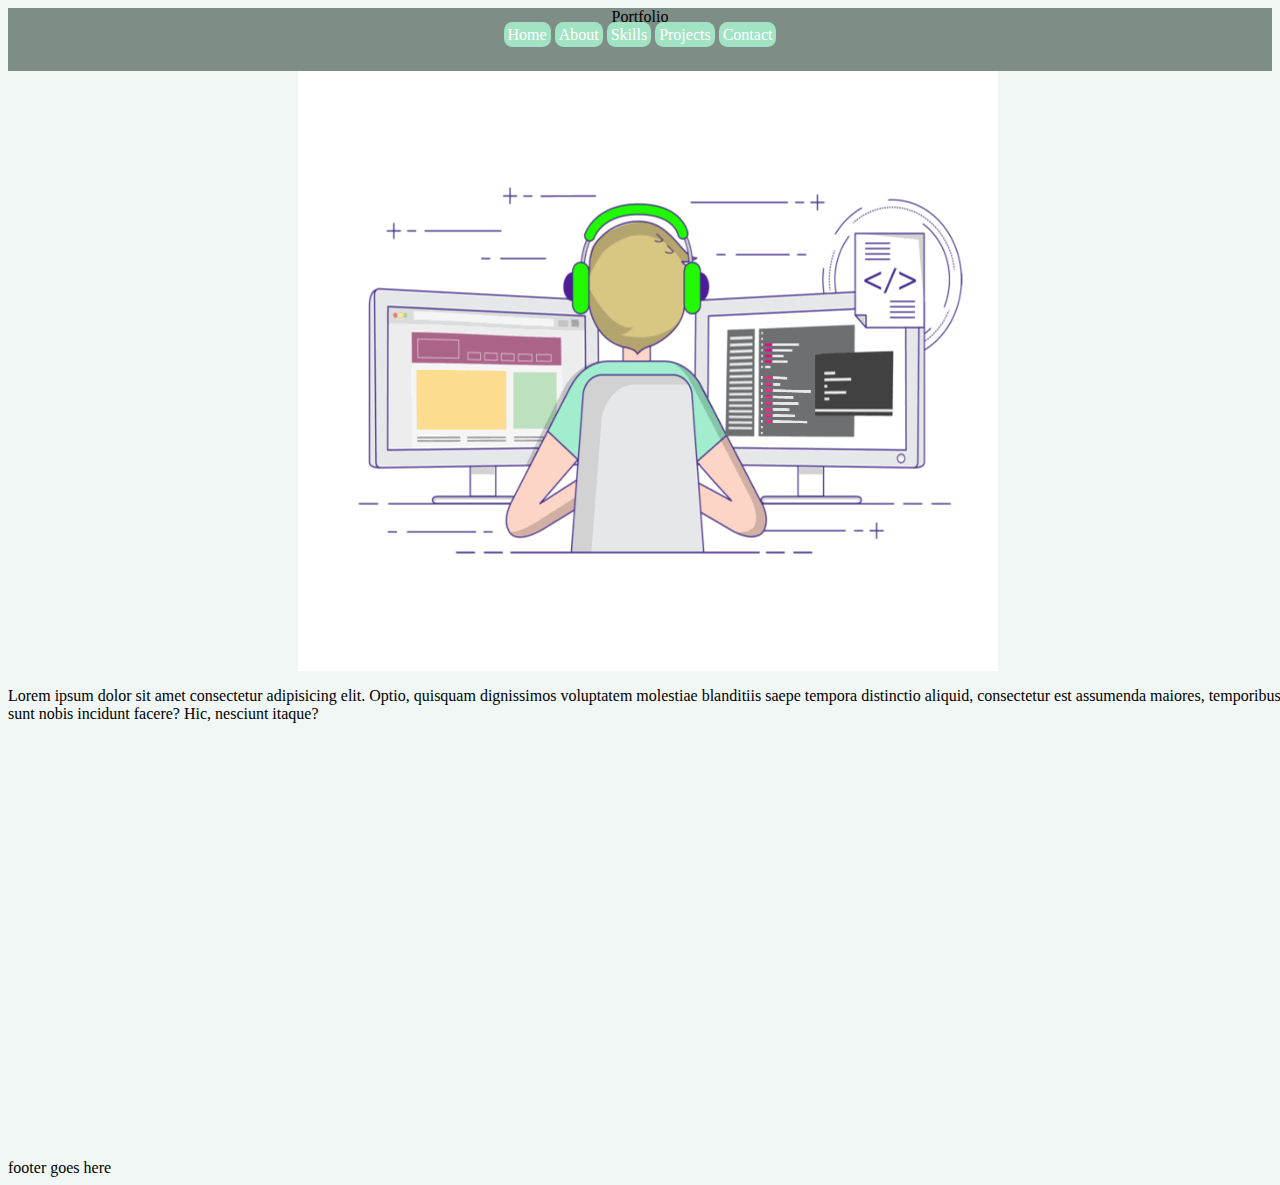
==== index.html @ 93be2385 "base website 1" ====
<!DOCTYPE html>
<html lang="en">
<head>
    <meta charset="UTF-8">
    <meta name="viewport" content="width=device-width, initial-scale=1.0">
    <title>Document</title>
    <link rel="stylesheet" href="style.css"


</head>
<body>
    <header>
        Portfolio
        <nav>
          <a href="/index.html"> Home</a>
          <a href="/About.html">About</a>
          <a href="/Skills.html">Skills</a>
          <a href="/Projects.html">Projects</a>
          <a href="/contact.html">Contact</a>
        </nav>
      </header>
<main>
    <img src="./assets/p2.gif" height="600" width="700"> </img>
        

<p>
    Lorem ipsum dolor sit amet consectetur adipisicing elit. Optio, quisquam dignissimos voluptatem molestiae blanditiis saepe tempora distinctio aliquid, consectetur est assumenda maiores, temporibus sunt nobis incidunt facere? Hic, nesciunt itaque?
</p>
</main>
<footer>
    footer goes here
</footer>
</body>
</html>
---- style.css ----
:root {
--feldgrau: #3c493fff;
--battleship-gray: #7e8d85ff;
--ash-gray: #b3bfb8ff;
--mint-cream: #f0f7f4ff;
--celadon: #a2e3c4ff;
}
body {
    display: flex;
    flex-direction: column;
    background-color: var(--mint-cream);
}

header{
    background-color: var(--battleship-gray);
    height: 7dvh;
    text-align: center;
}
main{
    min-height: 85dvw;
    width: 100dvw;
    display: flex;
    flex-direction: column;
    justify-content: ;
    align-items: center;
}
nav > a {
    text-decoration: none;
    background-color: var(--celadon);
    color:white ;
    padding: 0.25em;
    border-radius: 0.53em;
}

nav > a:hover {
    background-color: var(--ash-gray);

}
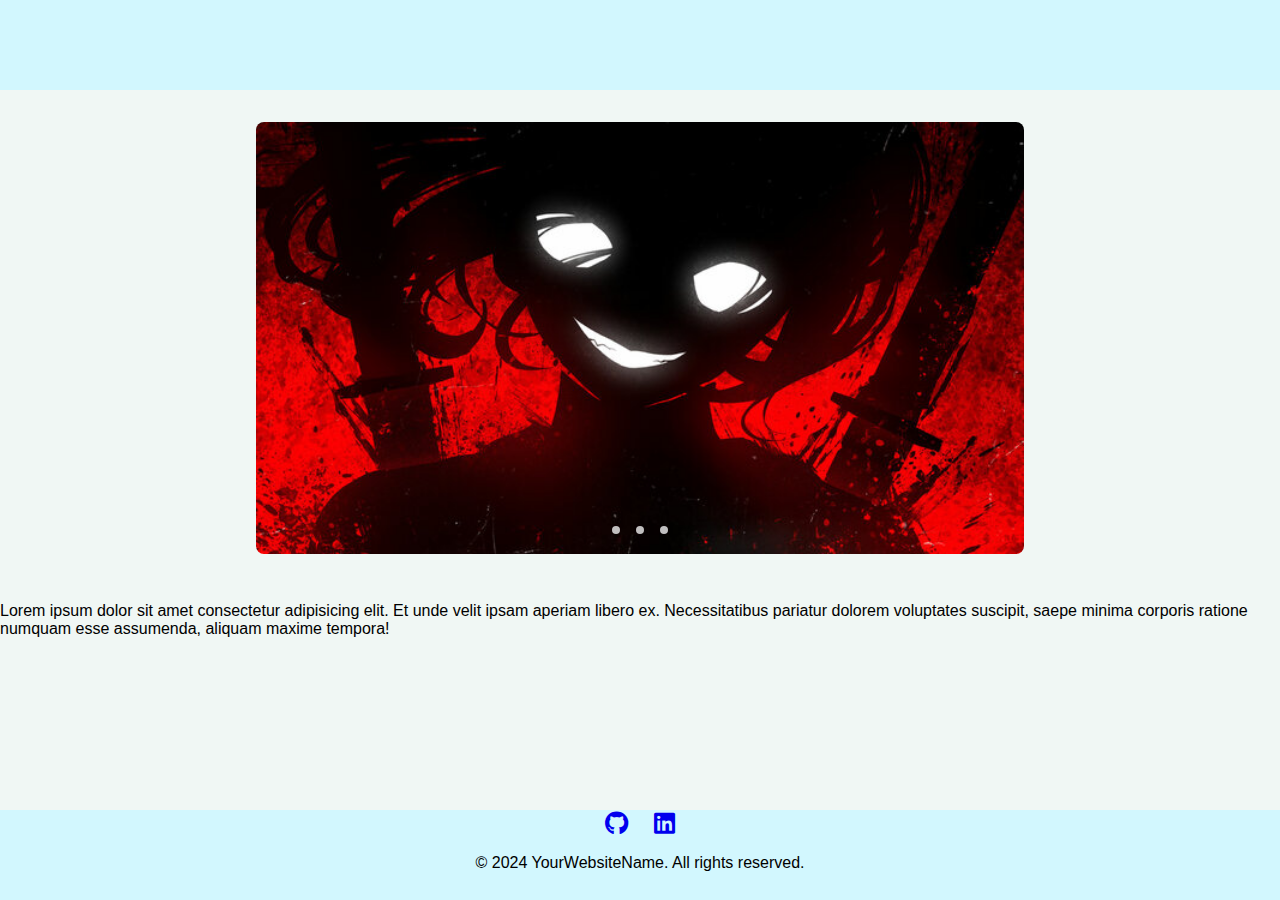
==== commit 12391221: "new changes to about me page" ====
--- a/index.html
+++ b/index.html
@@ -4,31 +4,74 @@
     <meta charset="UTF-8">
     <meta name="viewport" content="width=device-width, initial-scale=1.0">
     <title>Document</title>
-    <link rel="stylesheet" href="style.css"
+    <link rel="stylesheet" href="index.css"/>
+    <link rel="stylesheet" href="https://cdnjs.cloudflare.com/ajax/libs/font-awesome/5.15.4/css/all.min.css">
+    <link rel="stylesheet" href="https://fontawesome.com/icons/github?f=brands&s=solid">
+    
+    
 
 
+    
 </head>
+
 <body>
     <header>
-        Portfolio
+        
         <nav>
+            <div class="nav-logo">
+                <a href="#">
+                    <img src="assets/logo2.png" alt="Logo" class="nav-logo">
+                </a>
+            </div>
           <a href="/index.html"> Home</a>
           <a href="/About.html">About</a>
-          <a href="/Skills.html">Skills</a>
           <a href="/Projects.html">Projects</a>
           <a href="/contact.html">Contact</a>
+          <div id="indicator"></div>
+          <div class="nav-logo">
+           
+          </div>
+       
         </nav>
       </header>
 <main>
-    <img src="./assets/p2.gif" height="600" width="700"> </img>
-        
+    <!-- <img src="./assets/p2.gif" height="600" width="700"> </img> -->
+    <section class="container">  
+    <div class="slider-wrapper">
+        <div class="slider">
+            <img id="slide-1" src="assets/galleryp1.jpeg"/>
+            <img id="slide-2" src="assets/galleryp2.jpeg"/>
+            <img id="slide-3" src="assets/galleryp3.jpeg"/>
 
-<p>
-    Lorem ipsum dolor sit amet consectetur adipisicing elit. Optio, quisquam dignissimos voluptatem molestiae blanditiis saepe tempora distinctio aliquid, consectetur est assumenda maiores, temporibus sunt nobis incidunt facere? Hic, nesciunt itaque?
-</p>
+        </div>
+        <div class="slider-nav">
+            <a href="#slide-1"></a>
+            <a href="#slide-2"></a>
+            <a href="#slide-3"></a>
+        </div>    
+    </section>  
+        <p>Lorem ipsum dolor sit amet consectetur adipisicing elit. Et unde velit ipsam aperiam libero ex. Necessitatibus pariatur dolorem voluptates suscipit, saepe minima corporis ratione numquam esse assumenda, aliquam maxime tempora!</p>
+
+
+    </div>
 </main>
+
+
 <footer>
-    footer goes here
+    <div class="footer-icons">
+        <a href="https://github.com/bueeee">
+            <i class="fab fa-github"></i>
+        </a>
+        <a href="https://www.linkedin.com/in/chanh-tin-nguyen-7b65a1300/">
+            <i class="fab fa-linkedin"></i>
+        </a>
+    </div>
+    <p>© 2024 YourWebsiteName. All rights reserved.</p>
 </footer>
+
 </body>
+
+
+
+
 </html>--- a/index.css
+++ b/index.css
@@ -0,0 +1,223 @@
+:root {
+  --feldgrau: #3c493fff;
+  --battleship-gray: #7e8d85ff;
+  --ash-gray: #b3bfb8ff;
+  --mint-cream: #f0f7f4ff;
+  --celadon: #a2e3c4ff;
+  --blue1: #d2f7fe;
+  --blue2: #94d0e1;
+  --greentea: #59EED0;
+}
+
+img {
+  width: 100%;
+  display: flex;
+}
+a {
+  text-decoration: none;
+}
+body {
+  display: flex;
+  flex-direction: column;
+  text-size-adjust: 10;
+  margin: 0;
+}
+
+header {
+  background-color: var(--blue1);
+  height: 10vh; /* Changed unit from 15dvh to 15vh */
+  width: 100vw; /* Changed unit from 100dvw to 100vw */
+  text-align: center;
+  display: flex;
+  flex-direction: row-reverse;
+  font-family: "Segoe UI", Tahoma, Verdana, sans-serif;
+}
+
+main {
+  min-height: 85vh; /* Changed unit from 85dvw to 85vh */
+  width: 100vw; /* Changed unit from 100dvw to 100vw */
+  display: flex;
+  flex-direction: column;
+  align-items: center;
+  background-color: var(--mint-cream);
+  font-family: "Segoe UI", Tahoma, Verdana, sans-serif;
+}
+nav {
+  position: absolute;
+  top: 50%;
+  right: 0;
+  left: 0;
+  width: 319px;
+  display: table;
+  margin: 0 auto;
+  transform: translateY(-50%);
+}
+
+nav a {
+  position: relative;
+  width: 33.333%;
+  display: table-cell;
+  text-align: center;
+  color: #949494;
+  text-decoration: none;
+  font-family: Verdana, Geneva, Tahoma, sans-serif;
+  font-weight: bold;
+  padding: 10px 20px;
+  transition: 0.2s ease color;
+}
+
+nav a:before,
+nav a:after {
+  content: "";
+  position: absolute;
+  border-radius: 50%;
+  transform: scale(0);
+  transition: 0.2s ease transform;
+}
+
+nav a:before {
+  top: 0;
+  left: 10px;
+  width: 6px;
+  height: 6px;
+}
+
+nav a:after {
+  top: 5px;
+  left: 18px;
+  width: 4px;
+  height: 4px;
+}
+
+nav a:nth-child(1):before {
+  background-color: yellow;
+}
+
+nav a:nth-child(1):after {
+  background-color: red;
+}
+
+nav a:nth-child(2):before {
+  background-color: #00e2ff;
+}
+
+nav a:nth-child(2):after {
+  background-color: #89ff00;
+}
+
+nav a:nth-child(3):before {
+  background-color: purple;
+}
+
+nav a:nth-child(3):after {
+  background-color: palevioletred;
+}
+
+#indicator {
+  position: absolute;
+  left: 5%;
+  bottom: 0;
+  width: 30px;
+  height: 3px;
+  background-color: #fff;
+  border-radius: 5px;
+  transition: 0.2s ease left;
+}
+
+nav a:hover {
+  color: #fff;
+}
+
+nav a:hover:before,
+nav a:hover:after {
+  transform: scale(1);
+}
+
+nav a:nth-child(1):hover ~ #indicator {
+  background: linear-gradient(130deg, yellow, red);
+}
+
+nav a:nth-child(2):hover ~ #indicator {
+  left: 34%;
+  background: linear-gradient(130deg, #00e2ff, #89ff00);
+}
+
+nav a:nth-child(3):hover ~ #indicator {
+  left: 70%;
+  background: linear-gradient(130deg, purple, palevioletred);
+}
+footer {
+  background-color: var(--blue1);
+  height: auto; /* Set height to auto */
+  min-height: 10vh; /* Minimum height */
+  width: 100vw;
+  text-align: center;
+  position: fixed;
+  bottom: 0;
+  font-family: "Segoe UI", Tahoma, Verdana, sans-serif;
+
+}
+
+.nav-logo {
+  margin-right: auto; /* Pushes the logo to the left */
+}
+
+.nav-logo img {
+  max-width: 50px; /* Set a maximum width for the logo */
+  height: auto; /* Maintain aspect ratio */
+}
+.giffunny {
+  max-width: 300px;
+}
+
+.slider-wrapper {
+  position: relative;
+  max-width: 48rem;
+  margin: 0 auto;
+}
+.slider {
+  display: flex;
+  aspect-ratio: 16 / 9;
+  overflow-x: auto;
+  scroll-snap-type: x mandatory;
+  scroll-behavior: smooth;
+  box-shadow: 0.15rem 3rem -0.75rem hsla(0, 0%, 0%, 0.25);
+  border-radius: 0.5rem;
+  overflow: hidden;
+}
+.slider img {
+  flex: 1 0 100%;
+  scroll-snap-align: start;
+  object-fit: cover;
+}
+.slider-nav {
+  display: flex;
+  column-gap: 1rem;
+  position: absolute;
+  bottom: 1.25rem;
+  left: 50%;
+  transform: translateX(-50%);
+  z-index: 1;
+}
+.slider-nav a {
+  width: 0.5rem;
+  height: 0.5rem;
+  border-radius: 50%;
+  background-color: #fff;
+  opacity: 0.75;
+  transition: opacity ease 250ms;
+}
+.slider-nav a:hover {
+  opacity: 1;
+}
+.container {
+  padding: 2rem;
+}
+
+.footer-icons {
+  font-size: 24px;
+}
+
+.footer-icons i {
+  margin: 0 10px;
+}
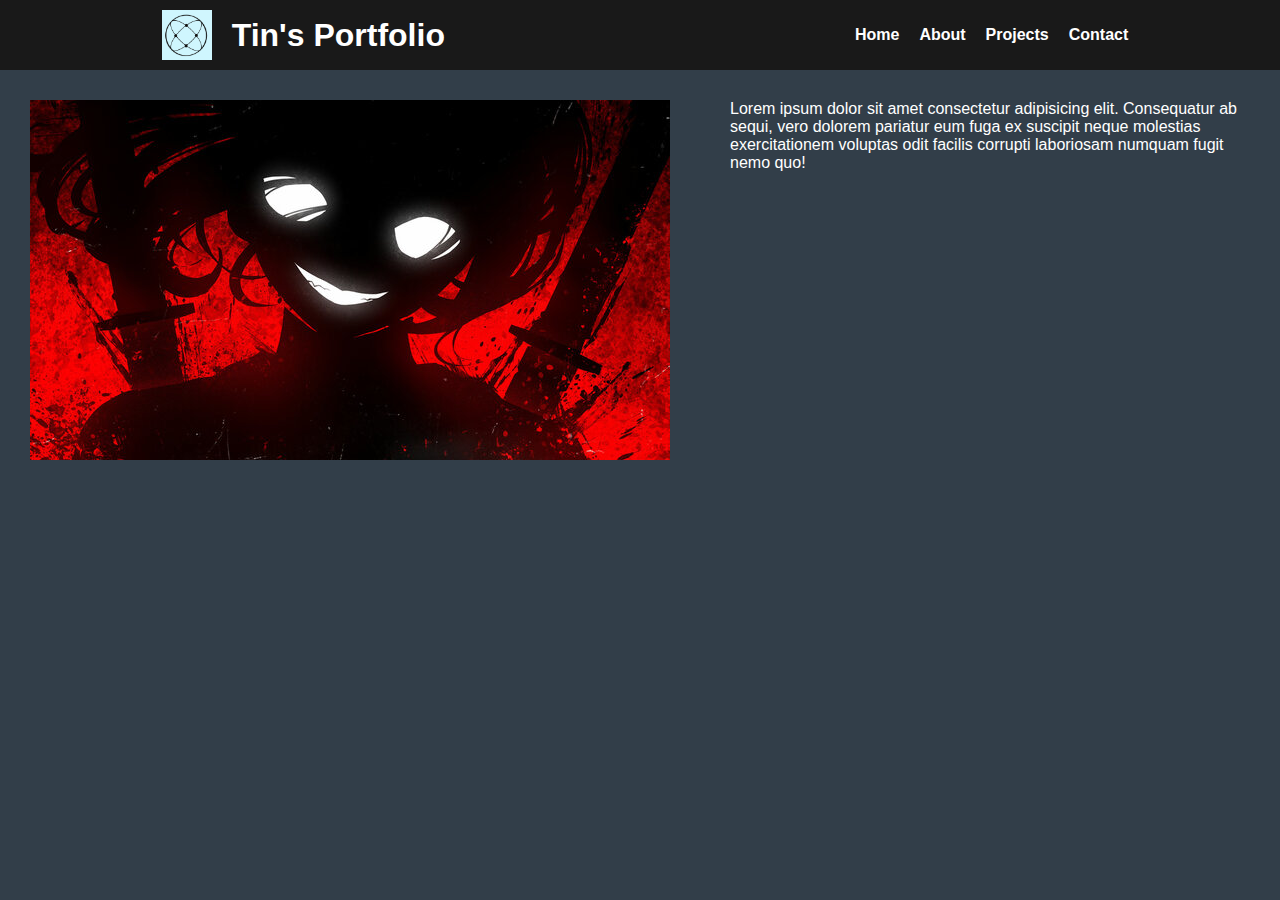
==== commit be294e7b: "new about me page" ====
--- a/index.html
+++ b/index.html
@@ -1,77 +1,36 @@
-<!DOCTYPE html>
+<!doctype html>
 <html lang="en">
-<head>
-    <meta charset="UTF-8">
-    <meta name="viewport" content="width=device-width, initial-scale=1.0">
-    <title>Document</title>
+    <head>
+    <meta charset="utf-8">
+    <meta name="viewport" content="width=device-width, initial-scale=1">
+    <title>My Portfolio</title>
     <link rel="stylesheet" href="index.css"/>
-    <link rel="stylesheet" href="https://cdnjs.cloudflare.com/ajax/libs/font-awesome/5.15.4/css/all.min.css">
-    <link rel="stylesheet" href="https://fontawesome.com/icons/github?f=brands&s=solid">
-    
-    
-
-
-    
-</head>
-
-<body>
-    <header>
-        
-        <nav>
-            <div class="nav-logo">
-                <a href="#">
+    </head>
+    <body>
+        <header class="NavBar_Container">
+            <div class="Logo_Container">
+                <a href="index_better.html">
                     <img src="assets/logo2.png" alt="Logo" class="nav-logo">
                 </a>
+                <a href="index_better.html" class="nav-header">
+                    <h1>Tin's Portfolio</h1>
+                </a>
             </div>
-          <a href="/index.html"> Home</a>
-          <a href="/About.html">About</a>
-          <a href="/Projects.html">Projects</a>
-          <a href="/contact.html">Contact</a>
-          <div id="indicator"></div>
-          <div class="nav-logo">
-           
-          </div>
-       
-        </nav>
-      </header>
-<main>
-    <!-- <img src="./assets/p2.gif" height="600" width="700"> </img> -->
-    <section class="container">  
-    <div class="slider-wrapper">
-        <div class="slider">
-            <img id="slide-1" src="assets/galleryp1.jpeg"/>
-            <img id="slide-2" src="assets/galleryp2.jpeg"/>
-            <img id="slide-3" src="assets/galleryp3.jpeg"/>
+            <div class="NavLink_Container">
+                <a href="/index.html"> Home</a>
+                <a href="/About.html">About</a>
+                <a href="/Projects.html">Projects</a>
+                <a href="/contact.html">Contact</a>
+            </div>
+        </header>
+        <section class="section">
+            <div class="section-img">
+                <img src="assets/galleryp1.jpeg">
+            </div>
+            <div class="section-para"> 
+                Lorem ipsum dolor sit amet consectetur adipisicing elit. Consequatur ab sequi, vero dolorem pariatur eum fuga ex suscipit neque molestias exercitationem voluptas odit facilis corrupti laboriosam numquam fugit nemo quo!
+            </div>
 
-        </div>
-        <div class="slider-nav">
-            <a href="#slide-1"></a>
-            <a href="#slide-2"></a>
-            <a href="#slide-3"></a>
-        </div>    
-    </section>  
-        <p>Lorem ipsum dolor sit amet consectetur adipisicing elit. Et unde velit ipsam aperiam libero ex. Necessitatibus pariatur dolorem voluptates suscipit, saepe minima corporis ratione numquam esse assumenda, aliquam maxime tempora!</p>
-
-
-    </div>
-</main>
-
-
-<footer>
-    <div class="footer-icons">
-        <a href="https://github.com/bueeee">
-            <i class="fab fa-github"></i>
-        </a>
-        <a href="https://www.linkedin.com/in/chanh-tin-nguyen-7b65a1300/">
-            <i class="fab fa-linkedin"></i>
-        </a>
-    </div>
-    <p>© 2024 YourWebsiteName. All rights reserved.</p>
-</footer>
-
-</body>
-
-
-
-
+        </section>
+    </body>
 </html>--- a/index.css
+++ b/index.css
@@ -1,223 +1,74 @@
-:root {
-  --feldgrau: #3c493fff;
-  --battleship-gray: #7e8d85ff;
-  --ash-gray: #b3bfb8ff;
-  --mint-cream: #f0f7f4ff;
-  --celadon: #a2e3c4ff;
-  --blue1: #d2f7fe;
-  --blue2: #94d0e1;
-  --greentea: #59EED0;
+* {
+  font-family: Lato, sans-serif;
+  color: white;
 }
 
-img {
-  width: 100%;
-  display: flex;
-}
-a {
-  text-decoration: none;
-}
 body {
-  display: flex;
-  flex-direction: column;
-  text-size-adjust: 10;
-  margin: 0;
+    margin: 0px;
+    background-color: rgb(50, 62, 73);
 }
 
 header {
-  background-color: var(--blue1);
-  height: 10vh; /* Changed unit from 15dvh to 15vh */
-  width: 100vw; /* Changed unit from 100dvw to 100vw */
-  text-align: center;
-  display: flex;
-  flex-direction: row-reverse;
-  font-family: "Segoe UI", Tahoma, Verdana, sans-serif;
+ width: 100%;
+ height: 50px;
+ max-height: 20vh;
+ background-color: #191919;
+ padding: 10px;
 }
 
-main {
-  min-height: 85vh; /* Changed unit from 85dvw to 85vh */
-  width: 100vw; /* Changed unit from 100dvw to 100vw */
-  display: flex;
-  flex-direction: column;
-  align-items: center;
-  background-color: var(--mint-cream);
-  font-family: "Segoe UI", Tahoma, Verdana, sans-serif;
-}
-nav {
-  position: absolute;
-  top: 50%;
-  right: 0;
-  left: 0;
-  width: 319px;
-  display: table;
-  margin: 0 auto;
-  transform: translateY(-50%);
+.NavBar_Container {
+    display: flex;
+    flex-direction: row;
+    justify-content: center;
 }
 
-nav a {
-  position: relative;
-  width: 33.333%;
-  display: table-cell;
-  text-align: center;
-  color: #949494;
-  text-decoration: none;
-  font-family: Verdana, Geneva, Tahoma, sans-serif;
-  font-weight: bold;
-  padding: 10px 20px;
-  transition: 0.2s ease color;
+.Logo_Container {
+    display: flex;
+    flex-direction: row;
+    padding-right: 400px;
 }
 
-nav a:before,
-nav a:after {
-  content: "";
-  position: absolute;
-  border-radius: 50%;
-  transform: scale(0);
-  transition: 0.2s ease transform;
+.nav-logo {
+    width: 50px;
+    padding-right: 20px;
 }
 
-nav a:before {
-  top: 0;
-  left: 10px;
-  width: 6px;
-  height: 6px;
+.nav-header {
+    text-decoration: none;
+    display: flex;
+    flex-direction: column;
+    justify-content: center;
 }
 
-nav a:after {
-  top: 5px;
-  left: 18px;
-  width: 4px;
-  height: 4px;
+.NavLink_Container {
+    display: flex;
+    flex-direction: row;
+    justify-content: center;
 }
 
-nav a:nth-child(1):before {
-  background-color: yellow;
+.NavLink_Container a {
+    display: flex;
+    flex-direction: column;
+    justify-content: center;
+    padding: 10px;
+    text-decoration: none;
+    font-weight: bold;
 }
 
-nav a:nth-child(1):after {
-  background-color: red;
-}
+.NavLink_Container a:hover {
+    color: gray;
+  }
 
-nav a:nth-child(2):before {
-  background-color: #00e2ff;
-}
-
-nav a:nth-child(2):after {
-  background-color: #89ff00;
-}
-
-nav a:nth-child(3):before {
-  background-color: purple;
-}
-
-nav a:nth-child(3):after {
-  background-color: palevioletred;
-}
-
-#indicator {
-  position: absolute;
-  left: 5%;
-  bottom: 0;
-  width: 30px;
-  height: 3px;
-  background-color: #fff;
-  border-radius: 5px;
-  transition: 0.2s ease left;
-}
-
-nav a:hover {
-  color: #fff;
-}
-
-nav a:hover:before,
-nav a:hover:after {
-  transform: scale(1);
-}
-
-nav a:nth-child(1):hover ~ #indicator {
-  background: linear-gradient(130deg, yellow, red);
-}
-
-nav a:nth-child(2):hover ~ #indicator {
-  left: 34%;
-  background: linear-gradient(130deg, #00e2ff, #89ff00);
-}
-
-nav a:nth-child(3):hover ~ #indicator {
-  left: 70%;
-  background: linear-gradient(130deg, purple, palevioletred);
-}
-footer {
-  background-color: var(--blue1);
-  height: auto; /* Set height to auto */
-  min-height: 10vh; /* Minimum height */
-  width: 100vw;
-  text-align: center;
-  position: fixed;
-  bottom: 0;
-  font-family: "Segoe UI", Tahoma, Verdana, sans-serif;
+.section{
+  display: flex;
+  justify-content: center;
 
 }
 
-.nav-logo {
-  margin-right: auto; /* Pushes the logo to the left */
+.section-img {
+  padding: 30px;
+
 }
-
-.nav-logo img {
-  max-width: 50px; /* Set a maximum width for the logo */
-  height: auto; /* Maintain aspect ratio */
-}
-.giffunny {
-  max-width: 300px;
-}
-
-.slider-wrapper {
-  position: relative;
-  max-width: 48rem;
-  margin: 0 auto;
-}
-.slider {
-  display: flex;
-  aspect-ratio: 16 / 9;
-  overflow-x: auto;
-  scroll-snap-type: x mandatory;
-  scroll-behavior: smooth;
-  box-shadow: 0.15rem 3rem -0.75rem hsla(0, 0%, 0%, 0.25);
-  border-radius: 0.5rem;
-  overflow: hidden;
-}
-.slider img {
-  flex: 1 0 100%;
-  scroll-snap-align: start;
-  object-fit: cover;
-}
-.slider-nav {
-  display: flex;
-  column-gap: 1rem;
-  position: absolute;
-  bottom: 1.25rem;
-  left: 50%;
-  transform: translateX(-50%);
-  z-index: 1;
-}
-.slider-nav a {
-  width: 0.5rem;
-  height: 0.5rem;
-  border-radius: 50%;
-  background-color: #fff;
-  opacity: 0.75;
-  transition: opacity ease 250ms;
-}
-.slider-nav a:hover {
-  opacity: 1;
-}
-.container {
-  padding: 2rem;
-}
-
-.footer-icons {
-  font-size: 24px;
-}
-
-.footer-icons i {
-  margin: 0 10px;
-}
+.section-para {
+  padding: 30px;
+}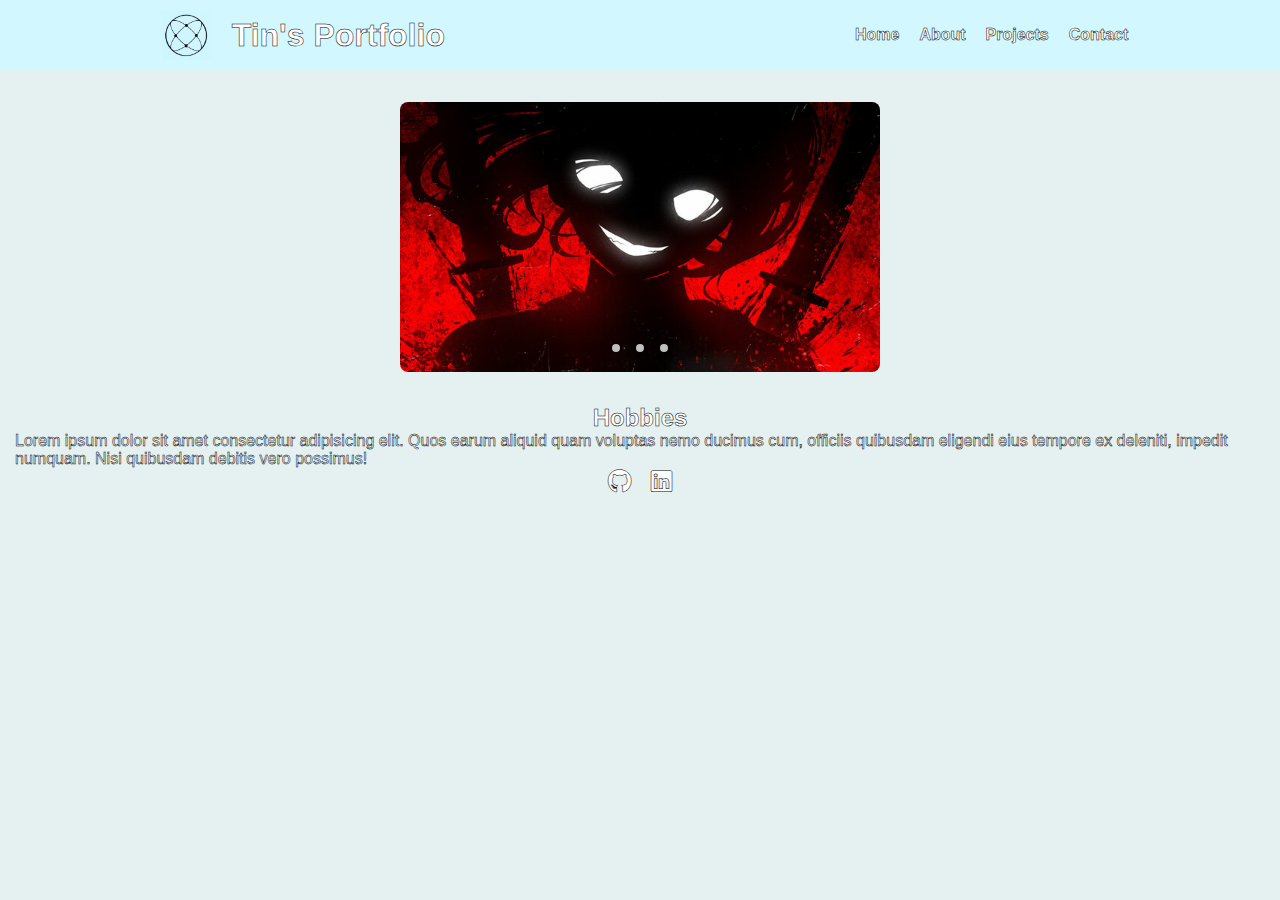
==== commit 173a5b9a: "new nav bar update on site" ====
--- a/index.html
+++ b/index.html
@@ -1,36 +1,63 @@
 <!doctype html>
 <html lang="en">
-    <head>
+<head>
     <meta charset="utf-8">
     <meta name="viewport" content="width=device-width, initial-scale=1">
     <title>My Portfolio</title>
     <link rel="stylesheet" href="index.css"/>
-    </head>
-    <body>
-        <header class="NavBar_Container">
-            <div class="Logo_Container">
-                <a href="index_better.html">
-                    <img src="assets/logo2.png" alt="Logo" class="nav-logo">
-                </a>
-                <a href="index_better.html" class="nav-header">
-                    <h1>Tin's Portfolio</h1>
-                </a>
-            </div>
-            <div class="NavLink_Container">
-                <a href="/index.html"> Home</a>
-                <a href="/About.html">About</a>
-                <a href="/Projects.html">Projects</a>
-                <a href="/contact.html">Contact</a>
-            </div>
-        </header>
-        <section class="section">
-            <div class="section-img">
-                <img src="assets/galleryp1.jpeg">
-            </div>
-            <div class="section-para"> 
-                Lorem ipsum dolor sit amet consectetur adipisicing elit. Consequatur ab sequi, vero dolorem pariatur eum fuga ex suscipit neque molestias exercitationem voluptas odit facilis corrupti laboriosam numquam fugit nemo quo!
-            </div>
+    <link rel="stylesheet" href="https://cdnjs.cloudflare.com/ajax/libs/font-awesome/5.15.4/css/all.min.css">
+    <link rel="stylesheet" href="https://fontawesome.com/icons/github?f=brands&s=solid">
+</head>
 
-        </section>
-    </body>
+<body>
+
+<header class="NavBar_Container">
+    <div class="Logo_Container">
+        <a href="index.html">
+            <img src="assets/logo2.png" alt="Logo" class="nav-logo">
+        </a>
+        <a href="index.html" class="nav-header">
+            <h1>Tin's Portfolio</h1>
+        </a>
+    </div>
+    <div class="NavLink_Container">
+        <a href="/index.html"> Home</a>
+        <a href="/About.html">About</a>
+        <a href="/Projects.html">Projects</a>
+        <a href="/contact.html">Contact</a>
+    </div>
+</header>
+
+<section class="container">
+    <div class="slider-wrapper">
+        <div class="slider">
+            <img id="slide-1" src="assets/galleryp1.jpeg"/>
+            <img id="slide-2" src="assets/galleryp2.jpeg"/>
+            <img id="slide-3" src="assets/galleryp3.jpeg"/>
+        </div>
+        <div class="slider-nav">
+            <a href="#slide-1"></a>
+            <a href="#slide-2"></a>
+            <a href="#slide-3"></a>
+        </div>
+    </div>
+ 
+</section>
+<h2>Hobbies</h2>
+<div class="para">
+    Lorem ipsum dolor sit amet consectetur adipisicing elit. Quos earum aliquid quam voluptas nemo ducimus cum, officiis quibusdam eligendi eius tempore ex deleniti, impedit numquam. Nisi quibusdam debitis vero possimus!
+</div>
+
+<footer>
+    <div class="footer-icons">
+        <a href="https://github.com/bueeee">
+            <i class="fab fa-github"></i>
+        </a>
+        <a href="https://www.linkedin.com/in/chanh-tin-nguyen-7b65a1300/">
+            <i class="fab fa-linkedin"></i>
+        </a>
+    </div>
+</footer>
+
+</body>
 </html>--- a/index.css
+++ b/index.css
@@ -2,24 +2,39 @@
   font-family: Lato, sans-serif;
   color: white;
 }
-
+*{
+  -webkit-text-stroke-width: 0.5px;
+  -webkit-text-stroke-color: black;
+}
+:root {
+  --feldgrau: #3c493fff;
+  --battleship-gray: #7e8d85ff;
+  --ash-gray: #b3bfb8ff;
+  --mint-cream: #f0f7f4ff;
+  --celadon: #a2e3c4ff;
+  --blue1: #d2f7fe;
+  --blue2: #94d0e1;
+  --greentea: #E4F1F0;
+}
 body {
     margin: 0px;
-    background-color: rgb(50, 62, 73);
+    background-color: var(--greentea);
 }
 
 header {
  width: 100%;
  height: 50px;
  max-height: 20vh;
- background-color: #191919;
+ background-color: var(--blue1);
  padding: 10px;
+
 }
 
 .NavBar_Container {
     display: flex;
     flex-direction: row;
     justify-content: center;
+
 }
 
 .Logo_Container {
@@ -56,19 +71,77 @@
 }
 
 .NavLink_Container a:hover {
-    color: gray;
+    color: rgb(168, 225, 235);
   }
 
 .section{
   display: flex;
   justify-content: center;
+}
+.slider-wrapper {
+  position: relative;
+  max-width: 30rem;
+  margin: 0 auto;
 
 }
+.slider {
+  display: flex;
+  aspect-ratio: 16 / 9;
+  overflow-x: auto;
+  scroll-snap-type: x mandatory;
+  scroll-behavior: smooth;
+  box-shadow: 0.15rem 3rem -0.75rem hsla(0, 0%, 0%, 0.25);
+  border-radius: 0.5rem;
+  overflow: hidden;
+}
+.slider img {
+  flex: 1 0 100%;
+  scroll-snap-align: start;
+  object-fit: cover;
+}
+.slider-nav {
+  display: flex;
+  column-gap: 1rem;
+  position: absolute;
+  bottom: 1.25rem;
+  left: 50%;
+  transform: translateX(-50%);
+  z-index: 1;
+}
+.slider-nav a {
+  width: 0.5rem;
+  height: 0.5rem;
+  border-radius: 50%;
+  background-color: #fff;
+  opacity: 0.75;
+  transition: opacity ease 250ms;
+}
+.slider-nav a:hover {
+  opacity: 1;
+}
+.container {
+  padding: 2rem;
+  display: flex;
+  justify-content: f;
+}
+.footer-icons {
+  font-size: 24px;
+  display: flex;
+  justify-content: center;
+ 
+}
 
-.section-img {
-  padding: 30px;
+.footer-icons i {
+  margin: 0 10px;
+}
 
+.para {
+  display: flex;
+  justify-content: right;
+  padding-left: 15px;
 }
-.section-para {
-  padding: 30px;
+h2 {
+  display: flex;
+  justify-content: center;
+  margin: 0;
 }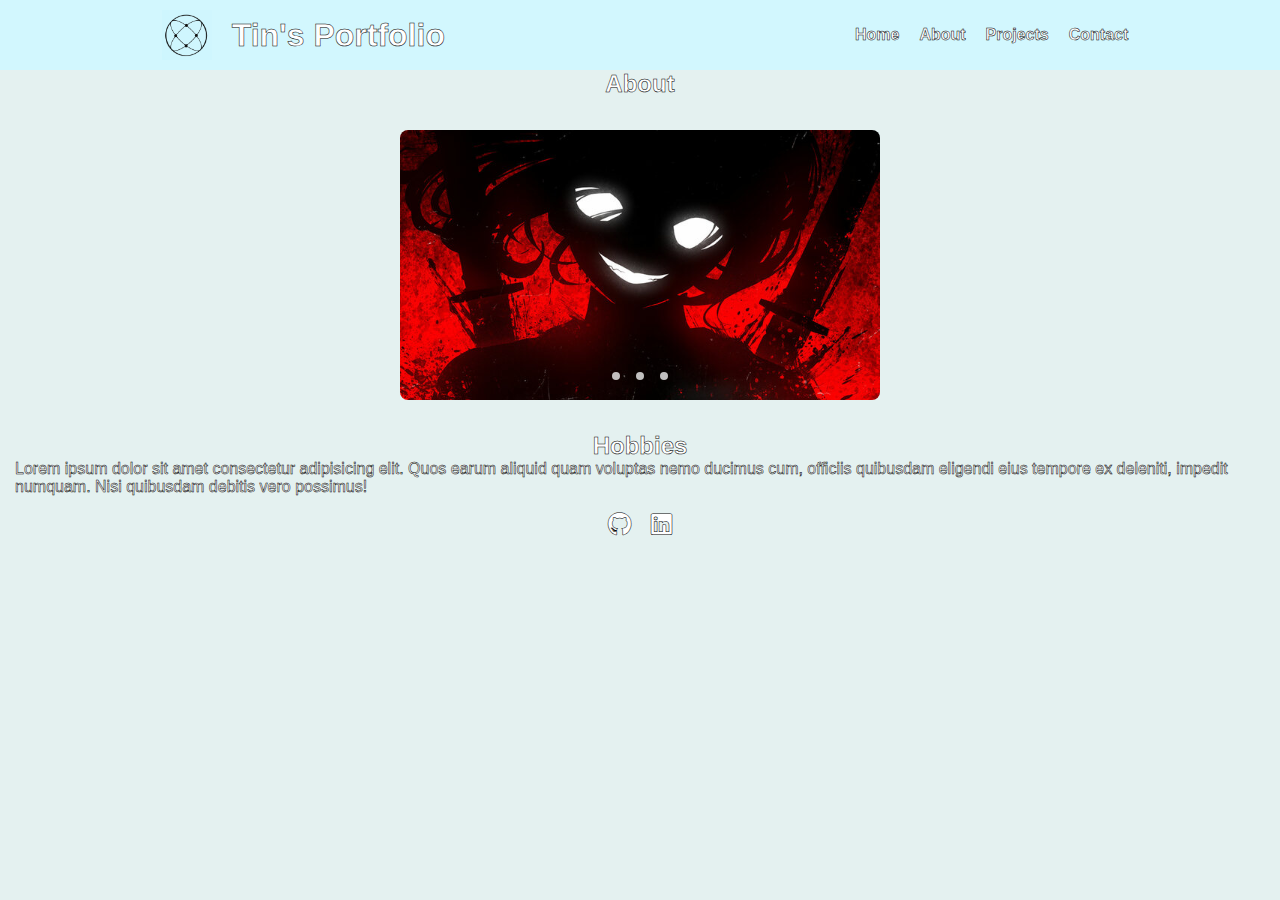
==== commit 089d832f: "new projects page" ====
--- a/index.html
+++ b/index.html
@@ -27,7 +27,7 @@
         <a href="/contact.html">Contact</a>
     </div>
 </header>
-
+<h2>About</h2>
 <section class="container">
     <div class="slider-wrapper">
         <div class="slider">
--- a/index.css
+++ b/index.css
@@ -137,11 +137,15 @@
 
 .para {
   display: flex;
-  justify-content: right;
+  justify-content: center;
   padding-left: 15px;
 }
 h2 {
   display: flex;
   justify-content: center;
   margin: 0;
+}
+footer {
+ padding-top: 15px;
+
 }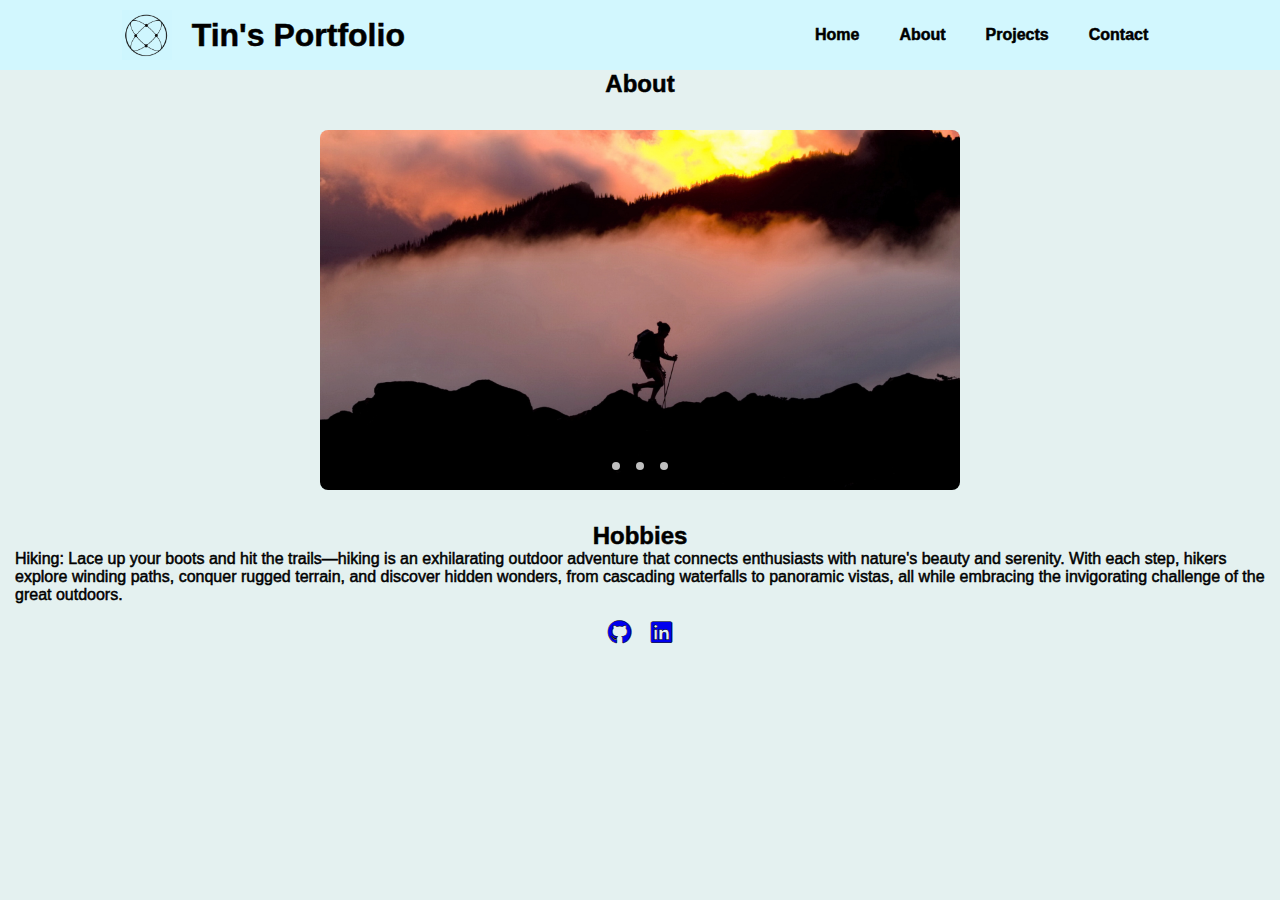
==== commit cb6da497: "updated about me page" ====
--- a/index.html
+++ b/index.html
@@ -31,9 +31,9 @@
 <section class="container">
     <div class="slider-wrapper">
         <div class="slider">
-            <img id="slide-1" src="assets/galleryp1.jpeg"/>
-            <img id="slide-2" src="assets/galleryp2.jpeg"/>
-            <img id="slide-3" src="assets/galleryp3.jpeg"/>
+            <img id="slide-1" src="assets/hiking1.jpeg"/>
+            <img id="slide-2" src="assets/hiking2.jpeg"/>
+            <img id="slide-3" src="assets/hiking3.jpeg"/>
         </div>
         <div class="slider-nav">
             <a href="#slide-1"></a>
@@ -45,7 +45,7 @@
 </section>
 <h2>Hobbies</h2>
 <div class="para">
-    Lorem ipsum dolor sit amet consectetur adipisicing elit. Quos earum aliquid quam voluptas nemo ducimus cum, officiis quibusdam eligendi eius tempore ex deleniti, impedit numquam. Nisi quibusdam debitis vero possimus!
+    Hiking: Lace up your boots and hit the trails—hiking is an exhilarating outdoor adventure that connects enthusiasts with nature's beauty and serenity. With each step, hikers explore winding paths, conquer rugged terrain, and discover hidden wonders, from cascading waterfalls to panoramic vistas, all while embracing the invigorating challenge of the great outdoors.
 </div>
 
 <footer>
--- a/index.css
+++ b/index.css
@@ -1,6 +1,6 @@
 * {
   font-family: Lato, sans-serif;
-  color: white;
+
 }
 *{
   -webkit-text-stroke-width: 0.5px;
@@ -27,6 +27,7 @@
  max-height: 20vh;
  background-color: var(--blue1);
  padding: 10px;
+ color: black;
 
 }
 
@@ -59,6 +60,9 @@
     display: flex;
     flex-direction: row;
     justify-content: center;
+    color: black;
+
+  
 }
 
 .NavLink_Container a {
@@ -80,7 +84,7 @@
 }
 .slider-wrapper {
   position: relative;
-  max-width: 30rem;
+  max-width: 40rem;
   margin: 0 auto;
 
 }
@@ -122,7 +126,8 @@
 .container {
   padding: 2rem;
   display: flex;
-  justify-content: f;
+
+  
 }
 .footer-icons {
   font-size: 24px;
@@ -144,8 +149,18 @@
   display: flex;
   justify-content: center;
   margin: 0;
+
+
 }
 footer {
  padding-top: 15px;
 
+}
+.NavLink_Container a {
+ color: black;
+  text-decoration: none; /* Optionally remove underline */
+  margin-right: 20px; /* Optional: Add spacing between links */
+}
+h1 {
+  color: black;
 }